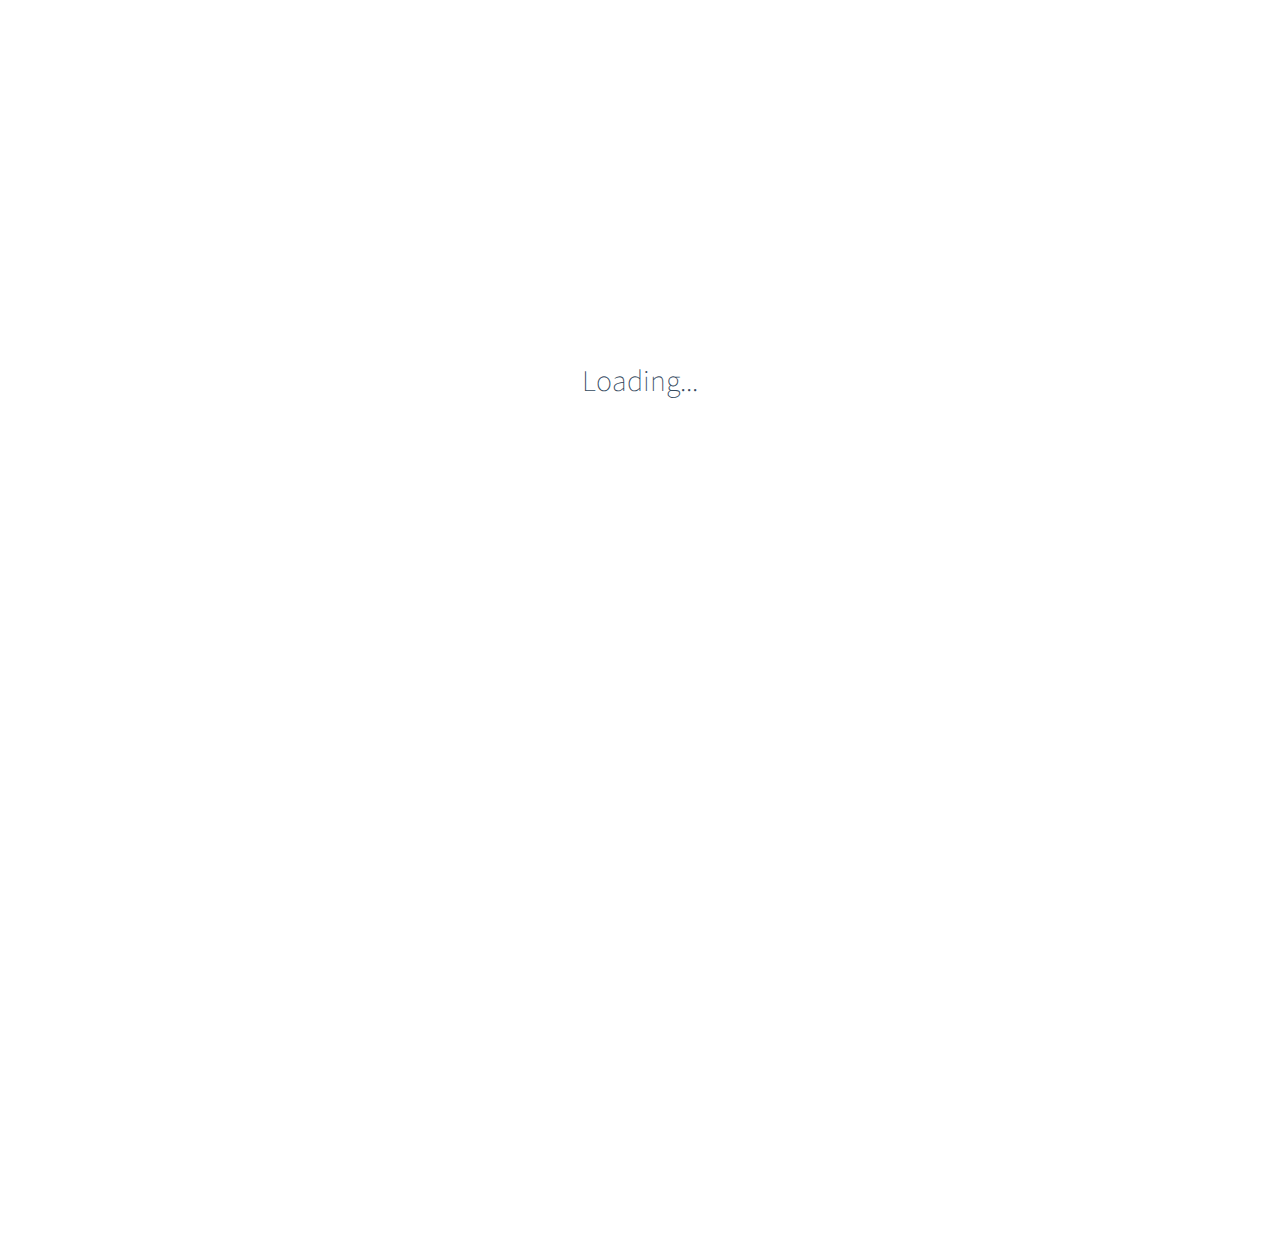
==== docs/index.html @ 31b13552 "pull down css" ====
<!DOCTYPE html>
<html lang="en">
	<head>
		<meta charset="UTF-8" />
		<title>Convirgance Documentation</title>
		<meta http-equiv="X-UA-Compatible" content="IE=edge,chrome=1" />
		<meta name="description" content="Documentation for Convirgance" />
		<meta
			name="viewport"
			content="width=device-width, initial-scale=1.0, minimum-scale=1.0" />
		<link rel="stylesheet" href="css/vue.css" />
		<link rel="stylesheet" href="css/sidebar.min.css" />
		<link rel="stylesheet" href="css/sidebar-folder.min.css" />
	</head>
	<body>
		<div id="app"></div>
		<script>
			window.$docsify = {
				name: "Convirgance",
				repo: "",
				loadSidebar: true,
				sidebarDisplayLevel: 1,
				subMaxLevel: 3,
				auto2top: true,
				collapse: {
					showCollapseButton: true,
					buttonText: "▼",
				},
				search: {
					maxAge: 86400000,
					paths: "auto",
					placeholder: "Search documentation...",
					noData: "No results found.",
					depth: 6,
				},
			};
		</script>
		<script src="js/docsify.min.js"></script>
		<script src="js/search.min.js"></script>
		<script src="js/prism-java.min.js"></script>
		<script src="js/prism-bash.min.js"></script>
		<script src="js/sidebar-collapse.min.js"></script>
	</body>
</html>
---- docs/css/vue.css ----
@import url("https://fonts.googleapis.com/css?family=Roboto+Mono|Source+Sans+Pro:300,400,600");*{-webkit-font-smoothing:antialiased;-webkit-overflow-scrolling:touch;-webkit-tap-highlight-color:rgba(0,0,0,0);-webkit-text-size-adjust:none;-webkit-touch-callout:none;box-sizing:border-box}body:not(.ready){overflow:hidden}body:not(.ready) .app-nav,body:not(.ready)>nav,body:not(.ready) [data-cloak]{display:none}div#app{font-size:30px;font-weight:lighter;margin:40vh auto;text-align:center}div#app:empty:before{content:"Loading..."}img.emoji{height:1.2em}img.emoji,span.emoji{vertical-align:middle}span.emoji{font-family:Apple Color Emoji,Segoe UI Emoji,Segoe UI Symbol,Noto Color Emoji;font-size:1.2em}.progress{background-color:#42b983;background-color:var(--theme-color,#42b983);height:2px;left:0;position:fixed;right:0;top:0;transition:width .2s,opacity .4s;width:0;z-index:999999}.search .search-keyword,.search a:hover{color:#42b983;color:var(--theme-color,#42b983)}.search .search-keyword{font-style:normal;font-weight:700}body,html{height:100%}body{-moz-osx-font-smoothing:grayscale;-webkit-font-smoothing:antialiased;color:#34495e;font-family:Source Sans Pro,Helvetica Neue,Arial,sans-serif;font-size:15px;letter-spacing:0;margin:0;overflow-x:hidden}img{max-width:100%}a[disabled]{cursor:not-allowed;opacity:.6}kbd{border:1px solid #ccc;border-radius:3px;display:inline-block;font-size:12px!important;line-height:12px;margin-bottom:3px;padding:3px 5px;vertical-align:middle}li input[type=checkbox]{margin:0 .2em .25em 0;vertical-align:middle}.app-nav{margin:25px 60px 0 0;position:absolute;right:0;text-align:right;z-index:10}.app-nav.no-badge{margin-right:25px}.app-nav p{margin:0}.app-nav>a{margin:0 1rem;padding:5px 0}.app-nav li,.app-nav ul{display:inline-block;list-style:none;margin:0}.app-nav a{color:inherit;font-size:16px;text-decoration:none;transition:color .3s}.app-nav a.active,.app-nav a:hover{color:#42b983;color:var(--theme-color,#42b983)}.app-nav a.active{border-bottom:2px solid #42b983;border-bottom:2px solid var(--theme-color,#42b983)}.app-nav li{display:inline-block;margin:0 1rem;padding:5px 0;position:relative;cursor:pointer}.app-nav li ul{background-color:#fff;border:1px solid;border-color:#ddd #ddd #ccc;border-radius:4px;box-sizing:border-box;display:none;max-height:calc(100vh - 61px);overflow-y:auto;padding:10px 0;position:absolute;right:-15px;text-align:left;top:100%;white-space:nowrap}.app-nav li ul li{display:block;font-size:14px;line-height:1rem;margin:8px 14px;white-space:nowrap}.app-nav li ul a{display:block;font-size:inherit;margin:0;padding:0}.app-nav li ul a.active{border-bottom:0}.app-nav li:hover ul{display:block}.github-corner{border-bottom:0;position:fixed;right:0;text-decoration:none;top:0;z-index:1}.github-corner:hover .octo-arm{animation:octocat-wave .56s ease-in-out}.github-corner svg{color:#fff;fill:#42b983;fill:var(--theme-color,#42b983);height:80px;width:80px}main{display:block;position:relative;width:100vw;height:100%;z-index:0}main.hidden{display:none}.anchor{display:inline-block;text-decoration:none;transition:all .3s}.anchor span{color:#34495e}.anchor:hover{text-decoration:underline}.sidebar{border-right:1px solid rgba(0,0,0,.07);overflow-y:auto;padding:40px 0 0;position:absolute;top:0;bottom:0;left:0;transition:transform .25s ease-out;width:300px;z-index:20}.sidebar>h1{margin:0 auto 1rem;font-size:1.5rem;font-weight:300;text-align:center}.sidebar>h1 a{color:inherit;text-decoration:none}.sidebar>h1 .app-nav{display:block;position:static}.sidebar .sidebar-nav{line-height:2em;padding-bottom:40px}.sidebar li.collapse .app-sub-sidebar{display:none}.sidebar ul{margin:0 0 0 15px;padding:0}.sidebar li>p{font-weight:700;margin:0}.sidebar ul,.sidebar ul li{list-style:none}.sidebar ul li a{border-bottom:none;display:block}.sidebar ul li ul{padding-left:20px}.sidebar::-webkit-scrollbar{width:4px}.sidebar::-webkit-scrollbar-thumb{background:transparent;border-radius:4px}.sidebar:hover::-webkit-scrollbar-thumb{background:hsla(0,0%,53.3%,.4)}.sidebar:hover::-webkit-scrollbar-track{background:hsla(0,0%,53.3%,.1)}.sidebar-toggle{background-color:transparent;background-color:hsla(0,0%,100%,.8);border:0;outline:none;padding:10px;position:absolute;bottom:0;left:0;text-align:center;transition:opacity .3s;width:284px;z-index:30;cursor:pointer}.sidebar-toggle:hover .sidebar-toggle-button{opacity:.4}.sidebar-toggle span{background-color:#42b983;background-color:var(--theme-color,#42b983);display:block;margin-bottom:4px;width:16px;height:2px}body.sticky .sidebar,body.sticky .sidebar-toggle{position:fixed}.content{padding-top:60px;position:absolute;top:0;right:0;bottom:0;left:300px;transition:left .25s ease}.markdown-section{margin:0 auto;max-width:80%;padding:30px 15px 40px;position:relative}.markdown-section>*{box-sizing:border-box;font-size:inherit}.markdown-section>:first-child{margin-top:0!important}.markdown-section hr{border:none;border-bottom:1px solid #eee;margin:2em 0}.markdown-section iframe{border:1px solid #eee;width:1px;min-width:100%}.markdown-section table{border-collapse:collapse;border-spacing:0;display:block;margin-bottom:1rem;overflow:auto;width:100%}.markdown-section th{font-weight:700}.markdown-section td,.markdown-section th{border:1px solid #ddd;padding:6px 13px}.markdown-section tr{border-top:1px solid #ccc}.markdown-section p.tip,.markdown-section tr:nth-child(2n){background-color:#f8f8f8}.markdown-section p.tip{border-bottom-right-radius:2px;border-left:4px solid #f66;border-top-right-radius:2px;margin:2em 0;padding:12px 24px 12px 30px;position:relative}.markdown-section p.tip:before{background-color:#f66;border-radius:100%;color:#fff;content:"!";font-family:Dosis,Source Sans Pro,Helvetica Neue,Arial,sans-serif;font-size:14px;font-weight:700;left:-12px;line-height:20px;position:absolute;height:20px;width:20px;text-align:center;top:14px}.markdown-section p.tip code{background-color:#efefef}.markdown-section p.tip em{color:#34495e}.markdown-section p.warn{background:rgba(66,185,131,.1);border-radius:2px;padding:1rem}.markdown-section ul.task-list>li{list-style-type:none}body.close .sidebar{transform:translateX(-300px)}body.close .sidebar-toggle{width:auto}body.close .content{left:0}@media print{.app-nav,.github-corner,.sidebar,.sidebar-toggle{display:none}}@media screen and (max-width:768px){.github-corner,.sidebar,.sidebar-toggle{position:fixed}.app-nav{margin-top:16px}.app-nav li ul{top:30px}main{height:auto;min-height:100vh;overflow-x:hidden}.sidebar{left:-300px;transition:transform .25s ease-out}.content{left:0;max-width:100vw;position:static;padding-top:20px;transition:transform .25s ease}.app-nav,.github-corner{transition:transform .25s ease-out}.sidebar-toggle{background-color:transparent;width:auto;padding:30px 30px 10px 10px}body.close .sidebar{transform:translateX(300px)}body.close .sidebar-toggle{background-color:hsla(0,0%,100%,.8);transition:background-color 1s;width:284px;padding:10px}body.close .content{transform:translateX(300px)}body.close .app-nav,body.close .github-corner{display:none}.github-corner:hover .octo-arm{animation:none}.github-corner .octo-arm{animation:octocat-wave .56s ease-in-out}}@keyframes octocat-wave{0%,to{transform:rotate(0)}20%,60%{transform:rotate(-25deg)}40%,80%{transform:rotate(10deg)}}section.cover{position:relative;align-items:center;background-position:50%;background-repeat:no-repeat;background-size:cover;min-height:100vh;width:100%;display:none}section.cover.show{display:flex}section.cover.has-mask .mask{background-color:#fff;opacity:.8;position:absolute;top:0;bottom:0;width:100%}section.cover .cover-main{flex:1;margin:0 16px;text-align:center;position:relative}section.cover a{color:inherit}section.cover a,section.cover a:hover{text-decoration:none}section.cover p{line-height:1.5rem;margin:1em 0}section.cover h1{color:inherit;font-size:2.5rem;font-weight:300;margin:.625rem 0 2.5rem;position:relative;text-align:center}section.cover h1 a{display:block}section.cover h1 small{bottom:-.4375rem;font-size:1rem;position:absolute}section.cover blockquote{font-size:1.5rem;text-align:center}section.cover ul{line-height:1.8;list-style-type:none;margin:1em auto;max-width:500px;padding:0}section.cover .cover-main>p:last-child a{border-radius:2rem;border:1px solid #42b983;border-color:var(--theme-color,#42b983);box-sizing:border-box;color:#42b983;color:var(--theme-color,#42b983);display:inline-block;font-size:1.05rem;letter-spacing:.1rem;margin:.5rem 1rem;padding:.75em 2rem;text-decoration:none;transition:all .15s ease}section.cover .cover-main>p:last-child a:last-child{background-color:#42b983;background-color:var(--theme-color,#42b983);color:#fff}section.cover .cover-main>p:last-child a:last-child:hover{color:inherit;opacity:.8}section.cover .cover-main>p:last-child a:hover{color:inherit}section.cover blockquote>p>a{border-bottom:2px solid #42b983;border-bottom:2px solid var(--theme-color,#42b983);transition:color .3s}section.cover blockquote>p>a:hover{color:#42b983;color:var(--theme-color,#42b983)}.sidebar,body{background-color:#fff}.sidebar{color:#364149}.sidebar li{margin:6px 0}.sidebar ul li a{color:#505d6b;font-size:14px;font-weight:400;overflow:hidden;text-decoration:none;text-overflow:ellipsis;white-space:nowrap}.sidebar ul li a:hover{text-decoration:underline}.sidebar ul li ul{padding:0}.sidebar ul li.active>a{border-right:2px solid;color:#42b983;color:var(--theme-color,#42b983);font-weight:600}.app-sub-sidebar li:before{content:"-";padding-right:4px;float:left}.markdown-section h1,.markdown-section h2,.markdown-section h3,.markdown-section h4,.markdown-section strong{color:#2c3e50;font-weight:600}.markdown-section a{color:#42b983;color:var(--theme-color,#42b983);font-weight:600}.markdown-section h1{font-size:2rem;margin:0 0 1rem}.markdown-section h2{font-size:1.75rem;margin:45px 0 .8rem}.markdown-section h3{font-size:1.5rem;margin:40px 0 .6rem}.markdown-section h4{font-size:1.25rem}.markdown-section h5{font-size:1rem}.markdown-section h6{color:#777;font-size:1rem}.markdown-section figure,.markdown-section p{margin:1.2em 0}.markdown-section ol,.markdown-section p,.markdown-section ul{line-height:1.6rem;word-spacing:.05rem}.markdown-section ol,.markdown-section ul{padding-left:1.5rem}.markdown-section blockquote{border-left:4px solid #42b983;border-left:4px solid var(--theme-color,#42b983);color:#858585;margin:2em 0;padding-left:20px}.markdown-section blockquote p{font-weight:600;margin-left:0}.markdown-section iframe{margin:1em 0}.markdown-section em{color:#7f8c8d}.markdown-section code,.markdown-section output:after,.markdown-section pre{font-family:Roboto Mono,Monaco,courier,monospace}.markdown-section code,.markdown-section pre{background-color:#f8f8f8}.markdown-section output,.markdown-section pre{margin:1.2em 0;position:relative}.markdown-section output,.markdown-section pre>code{border-radius:2px;display:block}.markdown-section output:after,.markdown-section pre>code{-moz-osx-font-smoothing:initial;-webkit-font-smoothing:initial}.markdown-section code{border-radius:2px;color:#e96900;margin:0 2px;padding:3px 5px;white-space:pre-wrap}.markdown-section>:not(h1):not(h2):not(h3):not(h4):not(h5):not(h6) code{font-size:.8rem}.markdown-section pre{padding:0 1.4rem;line-height:1.5rem;overflow:auto;word-wrap:normal}.markdown-section pre>code{color:#525252;font-size:.8rem;padding:2.2em 5px;line-height:inherit;margin:0 2px;max-width:inherit;overflow:inherit;white-space:inherit}.markdown-section output{padding:1.7rem 1.4rem;border:1px dotted #ccc}.markdown-section output>:first-child{margin-top:0}.markdown-section output>:last-child{margin-bottom:0}.markdown-section code:after,.markdown-section code:before,.markdown-section output:after,.markdown-section output:before{letter-spacing:.05rem}.markdown-section output:after,.markdown-section pre:after{color:#ccc;font-size:.6rem;font-weight:600;height:15px;line-height:15px;padding:5px 10px 0;position:absolute;right:0;text-align:right;top:0;content:attr(data-lang)}.token.cdata,.token.comment,.token.doctype,.token.prolog{color:#8e908c}.token.namespace{opacity:.7}.token.boolean,.token.number{color:#c76b29}.token.punctuation{color:#525252}.token.property{color:#c08b30}.token.tag{color:#2973b7}.token.string{color:#42b983;color:var(--theme-color,#42b983)}.token.selector{color:#6679cc}.token.attr-name{color:#2973b7}.language-css .token.string,.style .token.string,.token.entity,.token.url{color:#22a2c9}.token.attr-value,.token.control,.token.directive,.token.unit{color:#42b983;color:var(--theme-color,#42b983)}.token.function,.token.keyword{color:#e96900}.token.atrule,.token.regex,.token.statement{color:#22a2c9}.token.placeholder,.token.variable{color:#3d8fd1}.token.deleted{text-decoration:line-through}.token.inserted{border-bottom:1px dotted #202746;text-decoration:none}.token.italic{font-style:italic}.token.bold,.token.important{font-weight:700}.token.important{color:#c94922}.token.entity{cursor:help}code .token{-moz-osx-font-smoothing:initial;-webkit-font-smoothing:initial;min-height:1.5rem;position:relative;left:auto}
---- docs/css/sidebar.min.css ----
.sidebar-nav li{position:relative;margin:0;cursor:pointer}.sidebar-nav ul:not(.app-sub-sidebar)>li:not(.file)::before{content:'';display:block;position:absolute;top:11px;left:-12px;height:6px;width:6px;border-right:1px solid #505d6b;border-bottom:1px solid #505d6b;transform:rotate(-45deg);transition:transform .1s}.sidebar-nav ul:not(.app-sub-sidebar)>li.open::before{transform:rotate(45deg)}.sidebar-nav ul:not(.app-sub-sidebar)>li.collapse::before{transform:rotate(-45deg)}
---- docs/css/sidebar-folder.min.css ----
.sidebar-nav>ul{margin-left:20px}.sidebar-nav ul:not(.app-sub-sidebar)>li{position:relative;margin:0;cursor:pointer;margin-left:4px}.sidebar-nav ul:not(.app-sub-sidebar)>li::before{content:'';display:block;position:absolute;top:8px;left:-16px;height:14px;width:14px}.sidebar-nav ul:not(.app-sub-sidebar)>li.folder::before{background:center/contain no-repeat url([data-uri])}.sidebar-nav ul:not(.app-sub-sidebar)>li.file::before{background:center/contain no-repeat url([data-uri])}
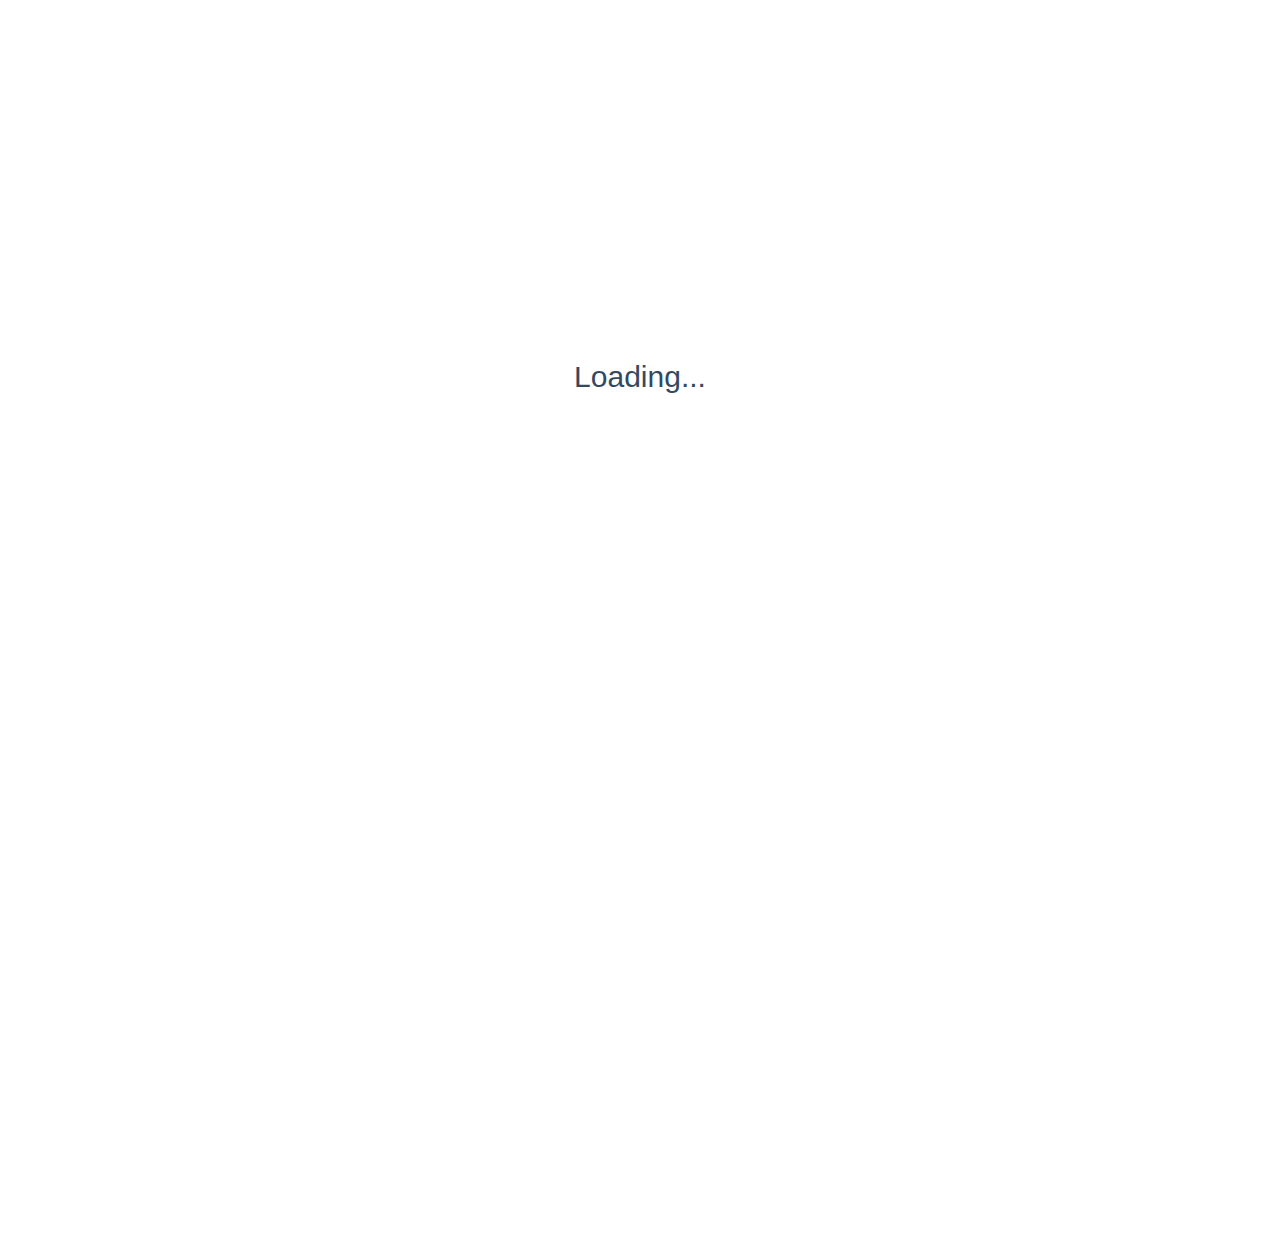
==== commit 0d4a96bb: "revise: side bar links, file format wip" ====
--- a/docs/index.html
+++ b/docs/index.html
@@ -11,6 +11,36 @@
 		<link rel="stylesheet" href="css/vue.css" />
 		<link rel="stylesheet" href="css/sidebar.min.css" />
 		<link rel="stylesheet" href="css/sidebar-folder.min.css" />
+		<style>
+			body {
+				font-family: Helvetica, Calibri, Arial, sans-serif;
+				--theme-background: #2b3138;
+				--theme-light-text: #fefefe;
+				--theme-dark-text: #2b3138;
+				--theme-accent-bright: #fefefe;
+				--theme-accent-dark: #e9e9e9;
+				--theme-accent-color: #028afe;
+			}
+
+			.sidebar {
+				color: var(--theme-accent-color);
+			}
+
+			.search {
+				border-bottom: 1px solid var(--theme-accent-color) !important;
+				margin-inline: 1rem;
+			}
+
+			.sidebar-nav > ul,
+			.sidebar-nav > ul > * > a,
+			.sidebar-nav > ul > li > p > a,
+			p.active > a,
+			a.section-link,
+			li.file > a,
+			li.file > p > a {
+				color: var(--theme-dark-text) !important;
+			}
+		</style>
 	</head>
 	<body>
 		<div id="app"></div>
@@ -19,7 +49,7 @@
 				name: "Convirgance",
 				repo: "",
 				loadSidebar: true,
-				sidebarDisplayLevel: 1,
+				sidebarDisplayLevel: 3,
 				subMaxLevel: 3,
 				auto2top: true,
 				collapse: {
